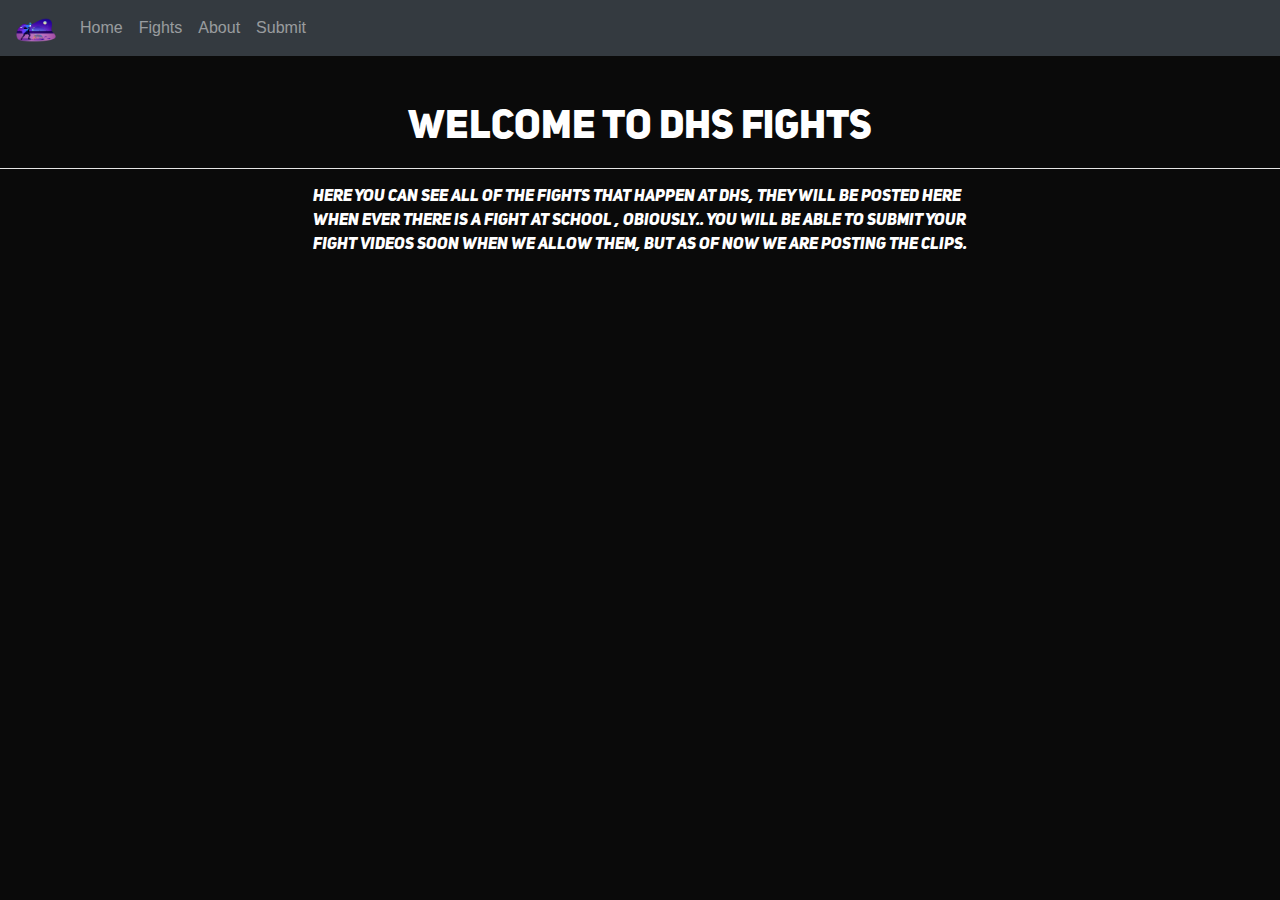
==== index.html @ 8372691f "Add files via upload" ====
<html lang="en-US" id="DHS">

    <head>
        <title>Davison Highschool Fight's</title>
        <meta content="Davison Highschool Fights" property="og:title" />
        <meta content="All of Davison Highschools fights at your finger tips" property="og:description" />
        <meta content="https://github.com/BlindsHydra/dhsfights/blob/main/assets/icons/logo.png?raw=true" property="og:image" />
        <meta content="#6c0017" data-react-helmet="true" name="theme-color" />
        <link rel="icon" href="assets/icons/lost.png">
        <link rel="stylesheet" href="assets/style/style.css">
        <link rel="stylesheet" href="https://maxcdn.bootstrapcdn.com/bootstrap/4.5.2/css/bootstrap.min.css">
        <script src="https://ajax.googleapis.com/ajax/libs/jquery/3.5.1/jquery.min.js"></script>
        <script src="https://cdnjs.cloudflare.com/ajax/libs/popper.js/1.16.0/umd/popper.min.js"></script>
        <script src="https://maxcdn.bootstrapcdn.com/bootstrap/4.5.2/js/bootstrap.min.js"></script>
        
        <!-- Required Meta Tags -->
        <meta charset="UTF-8">
        <meta name="description" content="Davison Highschool Fights">
        <meta name="keywords" content="fight, highschool, school, arguement, funny, meme, suspension, expelled, public school">
        <meta name="author" content="Dior">
        <meta name="viewport" content="width=device-width, initial-scale=1.0">
        
    </head>
    
    
    
    
    <body>
        <nav class="navbar navbar-expand-sm bg-dark navbar-dark">
  <!-- Brand/logo -->
  <a class="navbar-brand" href="#">
    <img src="assets/icons/lost.png" alt="logo" style="width:40px;">
  </a>
  
  <!-- Links -->
  <ul class="navbar-nav">
    <li class="nav-item">
      <a class="nav-link" href="/">Home</a>
    </li>
    <li class="nav-item">
      <a class="nav-link" href="fights.html">Fights</a>
    </li>
    <li class="nav-item">
      <a class="nav-link" href="error404.html">About</a>
    </li>
    <li class="nav-item">
      <a class="nav-link" href="forbidden.html">Submit</a>
    </li>
  </ul>
</nav>
<style>
    body {
        background-color: rgb(10,10,10)
}
    hr {
        background-color: white
    }
        </style>
        <br><br><h1>Welcome to dhs fights</h1>
        <hr>
        <p>Here you can see all of the fights that happen at dhs, they will be posted here<br>when ever there is a fight at school , obiously.. You will be able to submit your<br>fight videos soon when we allow them, but as of now we are posting the clips.</p>
    </body>
    
</html>
---- assets/style/style.css ----
* {
    
}

@font-face { font-family: Uni Sans Heavy; src: url('Uni Sans Heavy.otf'); } 
h1 {
    font-family: Uni Sans Heavy;
    color: white;
    display: flex;
    justify-content: center;
    align-items: center;
}

@font-face { font-family: Uni Sans Heavy Italic; src: url('Uni Sans Heavy Italic.otf'); }
p {
    font-family: Uni Sans Heavy Italic;
    color: white;
    display: flex;
    justify-content: center;
    align-items: center;
}

h5 {
    font-family: Uni Sans Heavy;
    display: flex;
    justify-content: center;
    align-items: center;
}
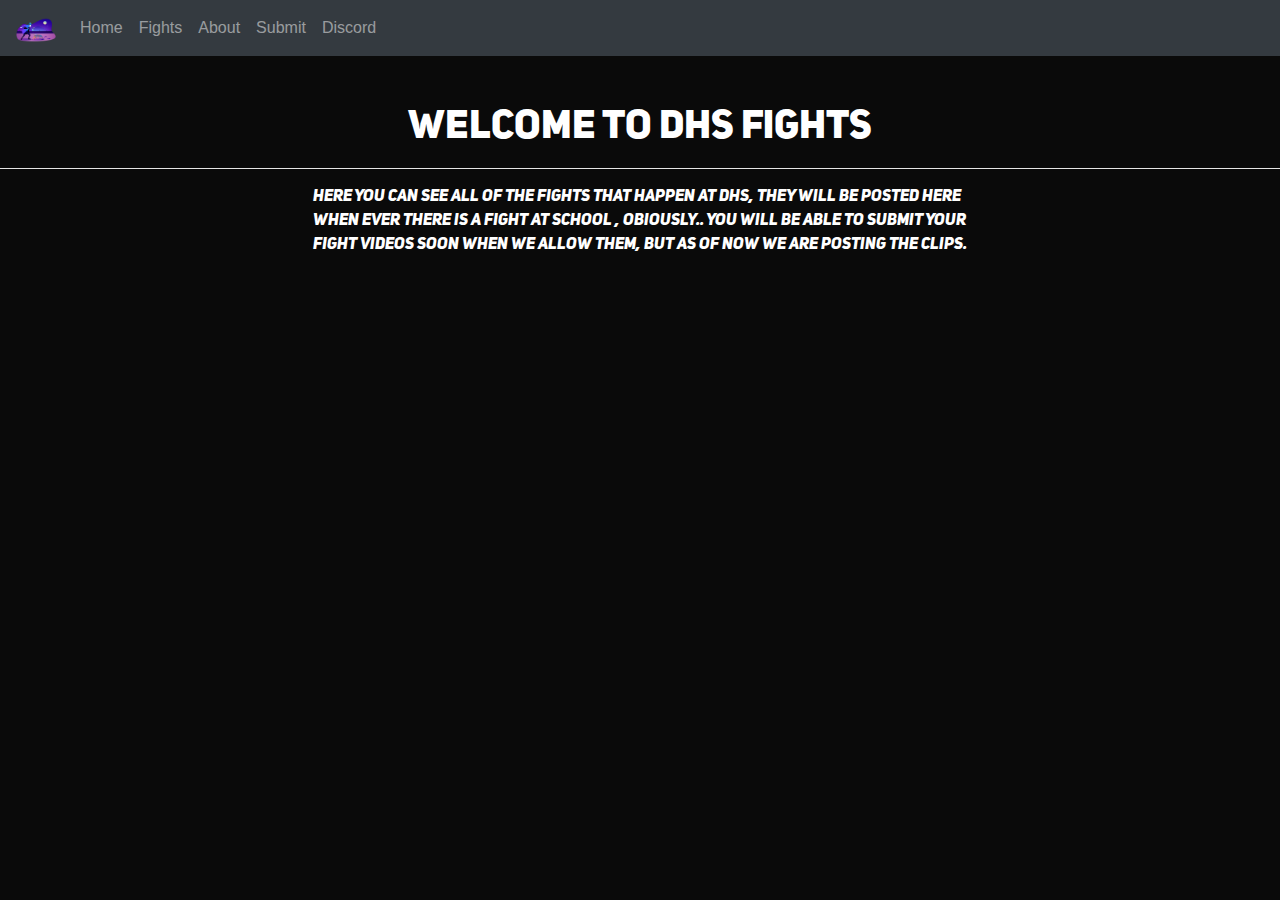
==== commit 0a728c46: "Add files via upload" ====
--- a/index.html
+++ b/index.html
@@ -17,7 +17,7 @@
         <meta charset="UTF-8">
         <meta name="description" content="Davison Highschool Fights">
         <meta name="keywords" content="fight, highschool, school, arguement, funny, meme, suspension, expelled, public school">
-        <meta name="author" content="Dior">
+        <meta name="author" content="Dior#9809">
         <meta name="viewport" content="width=device-width, initial-scale=1.0">
         
     </head>
@@ -35,16 +35,19 @@
   <!-- Links -->
   <ul class="navbar-nav">
     <li class="nav-item">
-      <a class="nav-link" href="/">Home</a>
+      <a class="nav-link" href="https://blindshydra.github.io/fight/index.html">Home</a>
     </li>
     <li class="nav-item">
       <a class="nav-link" href="fights.html">Fights</a>
     </li>
     <li class="nav-item">
-      <a class="nav-link" href="error404.html">About</a>
+      <a class="nav-link" href="about.html">About</a>
     </li>
     <li class="nav-item">
       <a class="nav-link" href="forbidden.html">Submit</a>
+    </li>
+    <li class="nav-item">
+      <a class="nav-link" href="https://discord.gg/m4EccXEJzu">Discord</a>
     </li>
   </ul>
 </nav>
